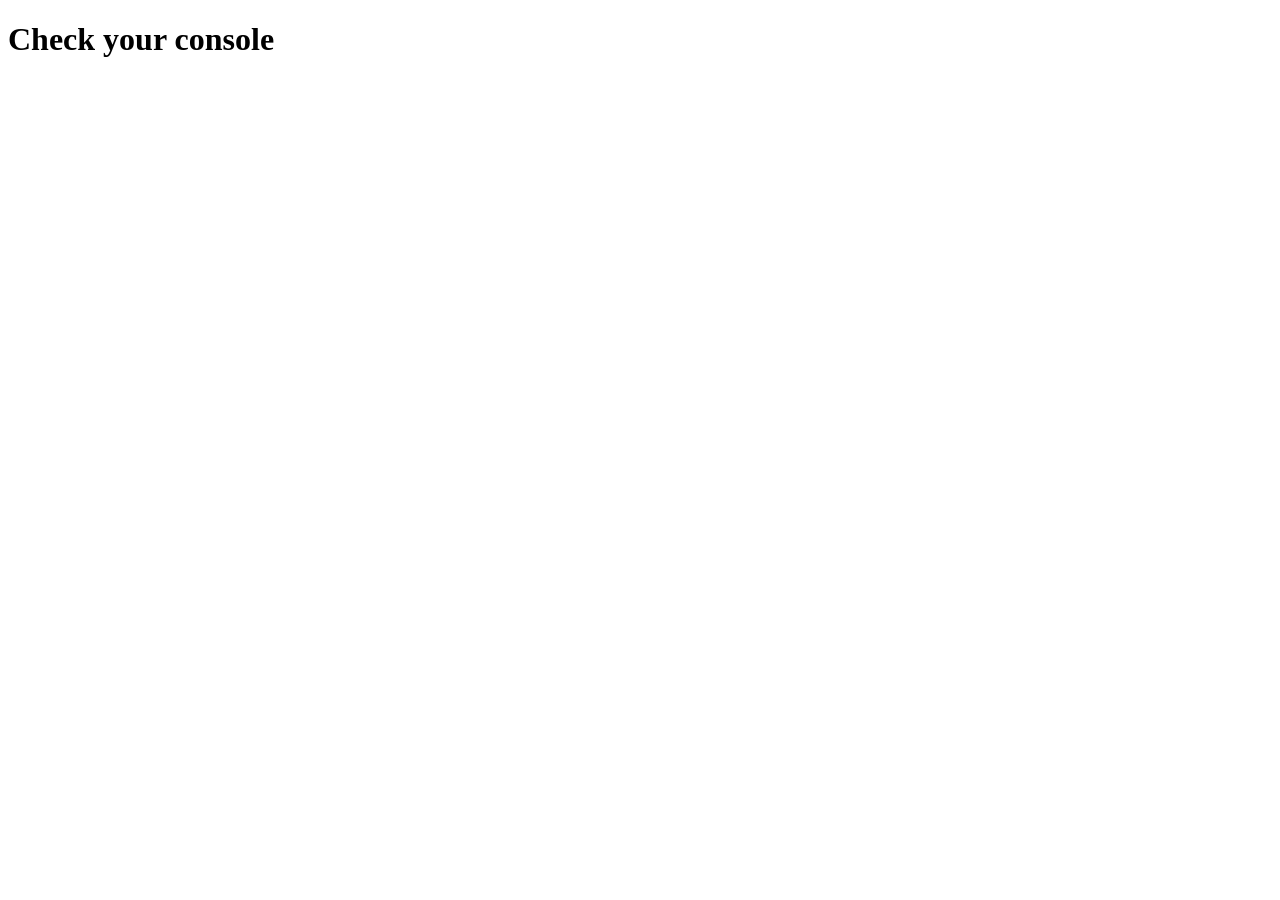
==== index.html @ 426ff9a2 "Add initial HTML and JavaScript files for FizzBuzz implementation" ====
<!doctype html>
<html lang="en">
  <head>
    <meta charset="UTF-8" />
    <meta name="viewport" content="width=device-width, initial-scale=1.0" />
    <title>Javascript</title>
    <script src="./script.js"></script>
  </head>
  <body>
    <h1>Check your console</h1>
    <!-- <script>
      console.log('Hello World!');
    </script> -->
  </body>
</html>
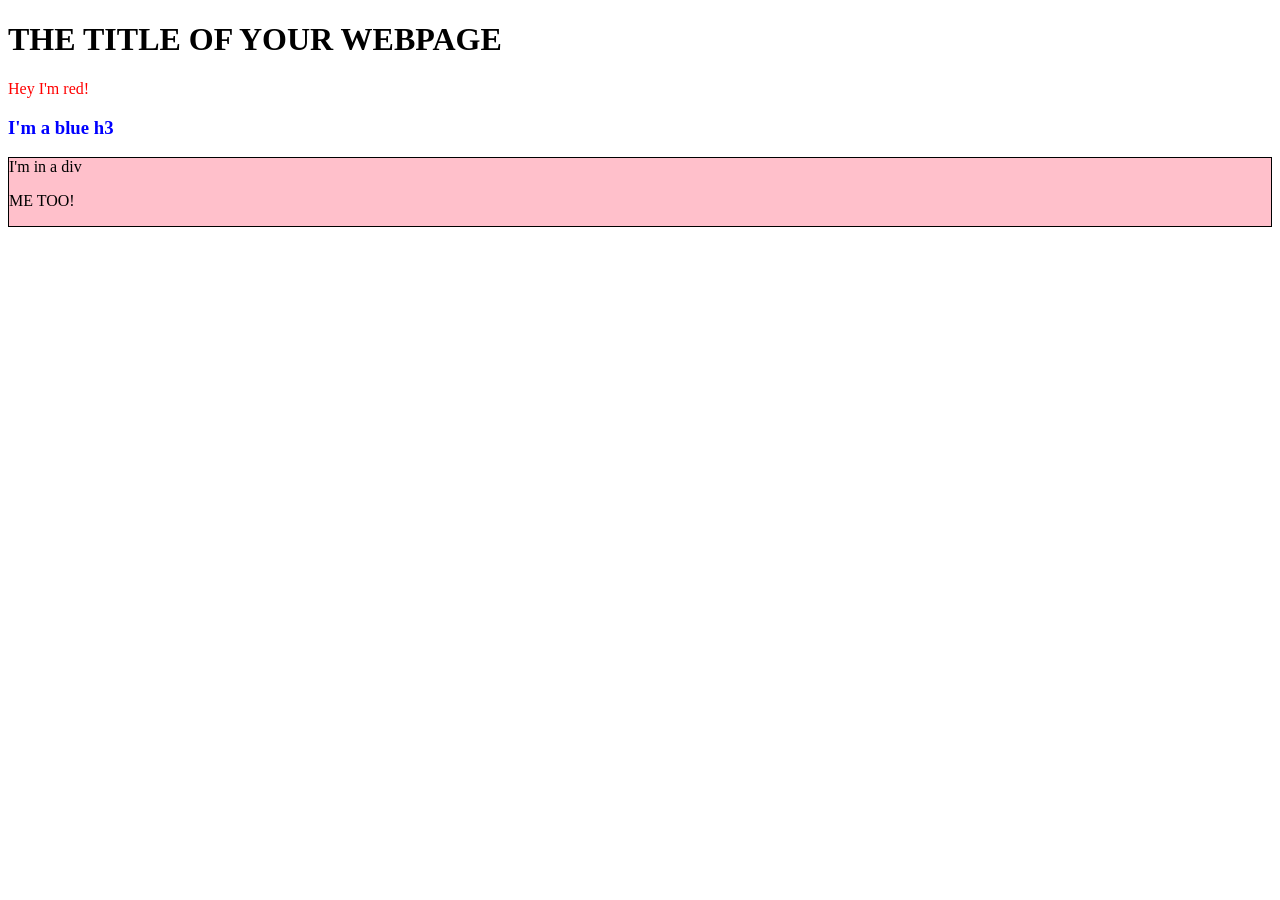
==== commit 5fb95633: "Update HTML structure and enhance JavaScript DOM manipulation" ====
--- a/index.html
+++ b/index.html
@@ -3,11 +3,12 @@
   <head>
     <meta charset="UTF-8" />
     <meta name="viewport" content="width=device-width, initial-scale=1.0" />
-    <title>Javascript</title>
-    <script src="./script.js"></script>
+    <title>Javascript Parctice</title>
+    <script src="./script.js" defer></script>
   </head>
   <body>
-    <h1>Check your console</h1>
+    <h1>THE TITLE OF YOUR WEBPAGE</h1>
+    <div id="container"></div>
     <!-- <script>
       console.log('Hello World!');
     </script> -->
